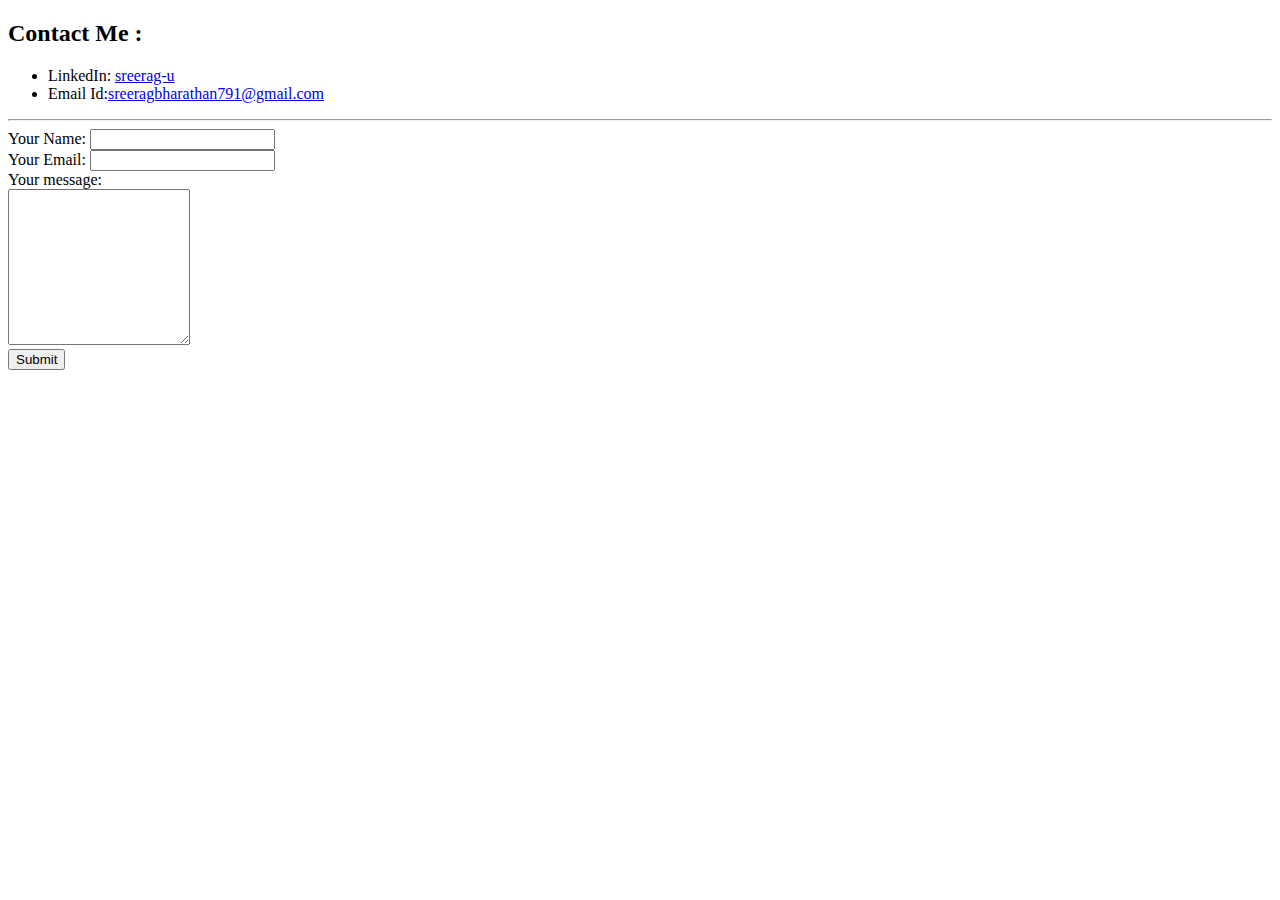
==== contact.html @ 61a1f8e4 "cv website files" ====
<!DOCTYPE html>
<html lang="en" dir="ltr">

<head>
  <meta charset="utf-8">
  <title>contact me</title>
</head>

<body>
  <h2>Contact Me :</h2>
  <ul>
    <li>
      LinkedIn: <a href="https://www.linkedin.com/in/sreerag-u/">sreerag-u</a>
    </li>
    <li>
      Email Id:<a href="mailto:sreeragbharathan791@gmail">sreeragbharathan791@gmail.com</a>
    </li>
  </ul>
  <hr />
  <form action="mailto:sreeragbharathan791@gmail.com" method="post" enctype="text/plain">
    <label>Your Name:</label>
    <input type="text" name="Name" value=""/><br />
    <label>Your Email:</label>
    <input type="email" name="Email" value="" />  <br />
  <label>Your message:</label><br />
  <textarea NAME="Message" rows="10" clos="30"></textarea></textarea><br />
  <input type="submit" name="" />
  </form>
</body>

</html>
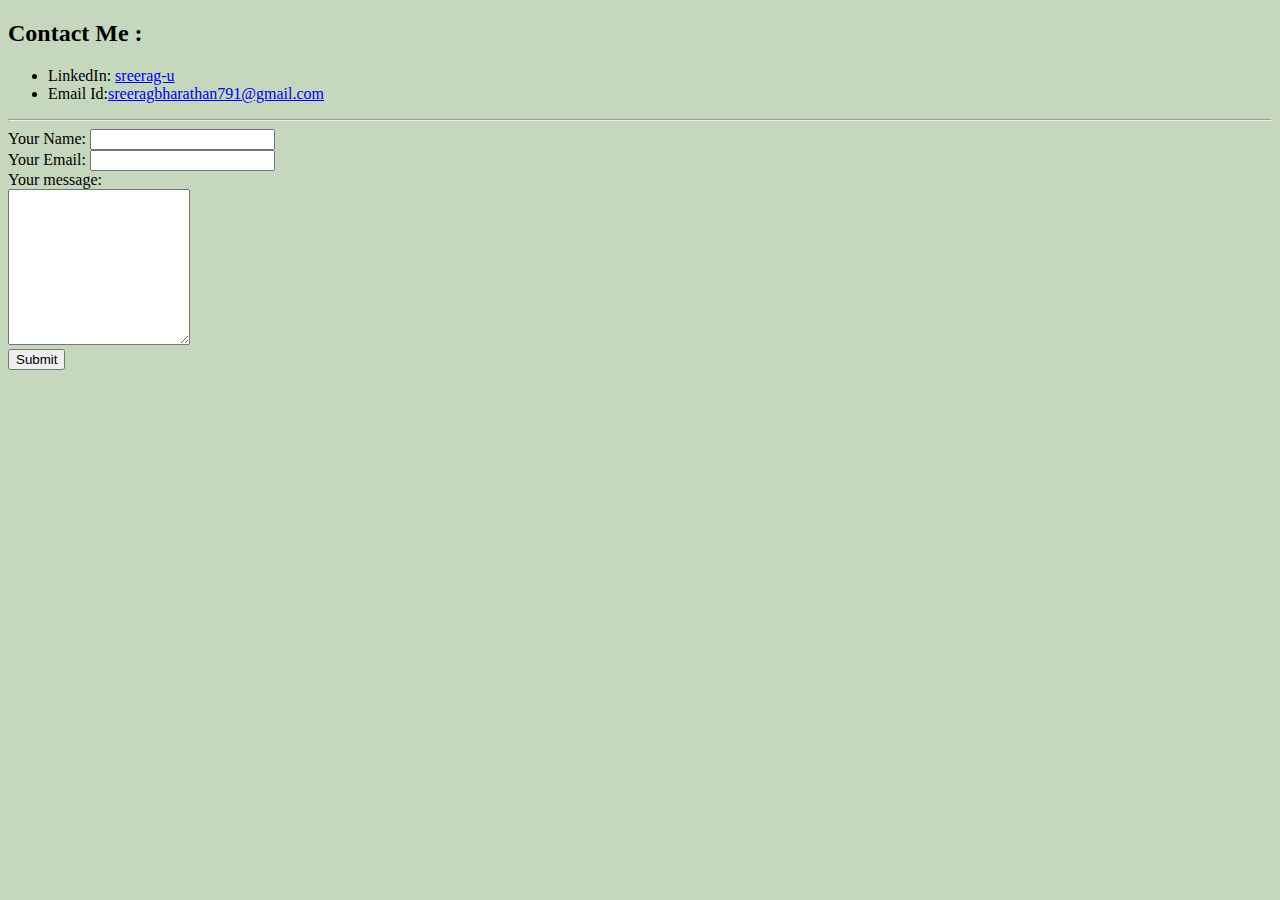
==== commit 45fbae30: "Add files via upload" ====
--- a/contact.html
+++ b/contact.html
@@ -6,7 +6,7 @@
   <title>contact me</title>
 </head>
 
-<body>
+<body style="background-color:  #c5d7bd">
   <h2>Contact Me :</h2>
   <ul>
     <li>
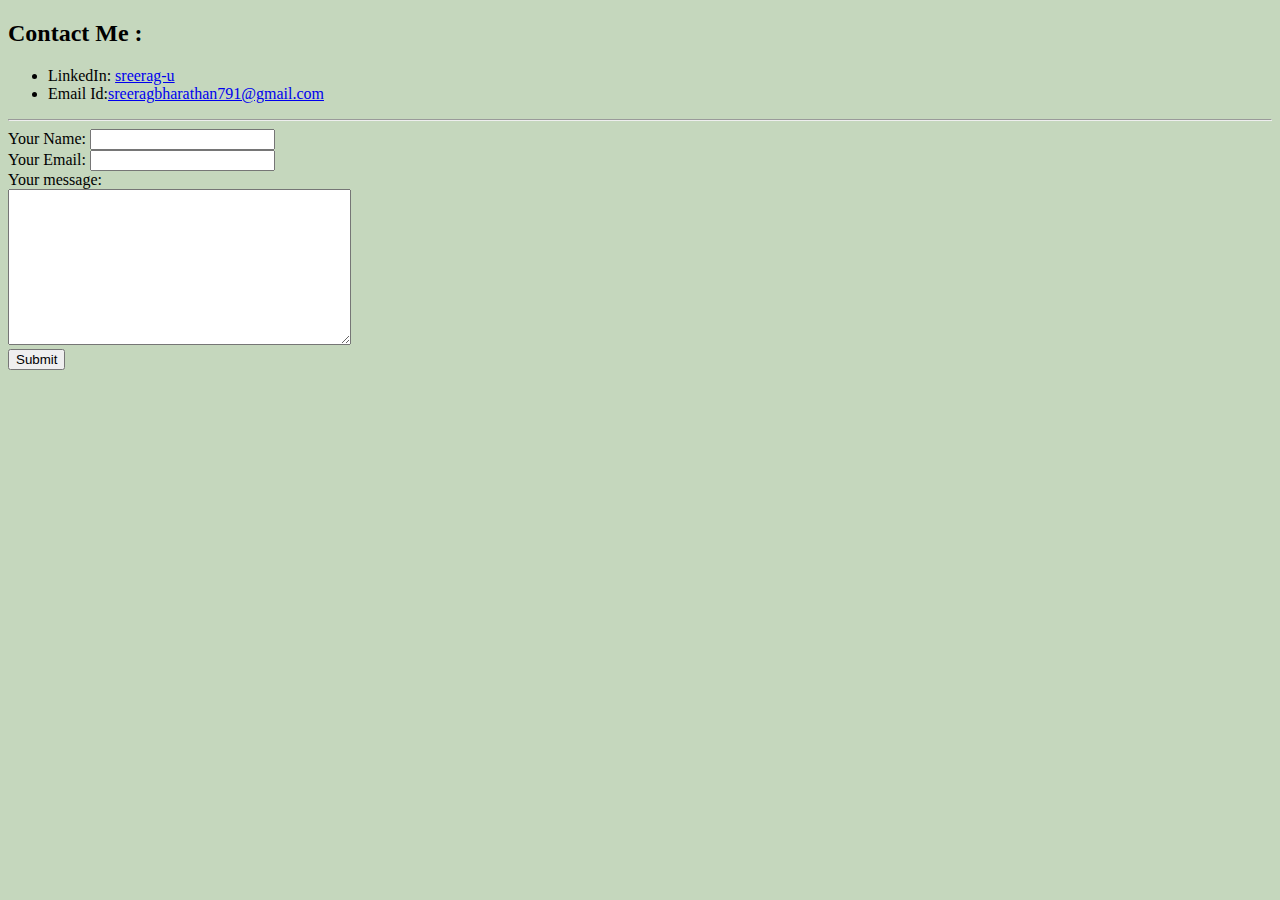
==== commit 7d8f925c: "Add files via upload" ====
--- a/contact.html
+++ b/contact.html
@@ -19,12 +19,12 @@
   <hr />
   <form action="mailto:sreeragbharathan791@gmail.com" method="post" enctype="text/plain">
     <label>Your Name:</label>
-    <input type="text" name="Name" value=""/><br />
+    <input type="text" name="Name" value="" /><br />
     <label>Your Email:</label>
-    <input type="email" name="Email" value="" />  <br />
-  <label>Your message:</label><br />
-  <textarea NAME="Message" rows="10" clos="30"></textarea></textarea><br />
-  <input type="submit" name="" />
+    <input type="email" name="Email" value="" /> <br />
+    <label>Your message:</label><br />
+    <textarea name="Message" rows="10" cols="40"></textarea><br />
+    <input type="submit" />
   </form>
 </body>
 
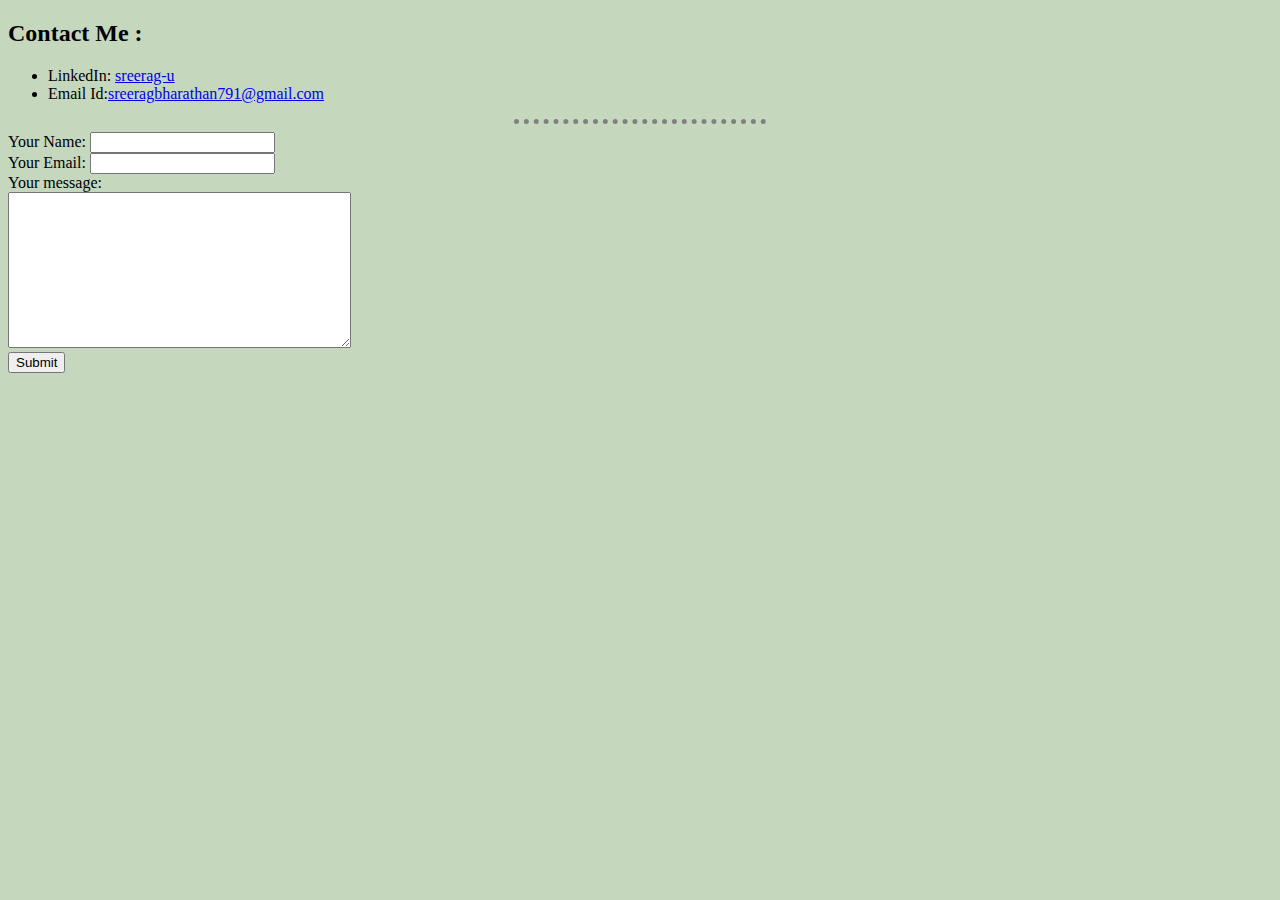
==== commit b1509cbb: "Add files via upload" ====
--- a/contact.html
+++ b/contact.html
@@ -4,6 +4,7 @@
 <head>
   <meta charset="utf-8">
   <title>contact me</title>
+  <link rel="stylesheet" href="styles.css"
 </head>
 
 <body style="background-color:  #c5d7bd">
--- a/styles.css
+++ b/styles.css
@@ -0,0 +1,15 @@
+img {
+  border-radius: 120px;
+}
+
+body {
+  background-color: #c5d7bd;
+}
+
+hr {
+  border-style: none;
+  border-top-style: dotted;
+  border-width: 5px;
+  border-color: grey;
+  width: 20%;
+}
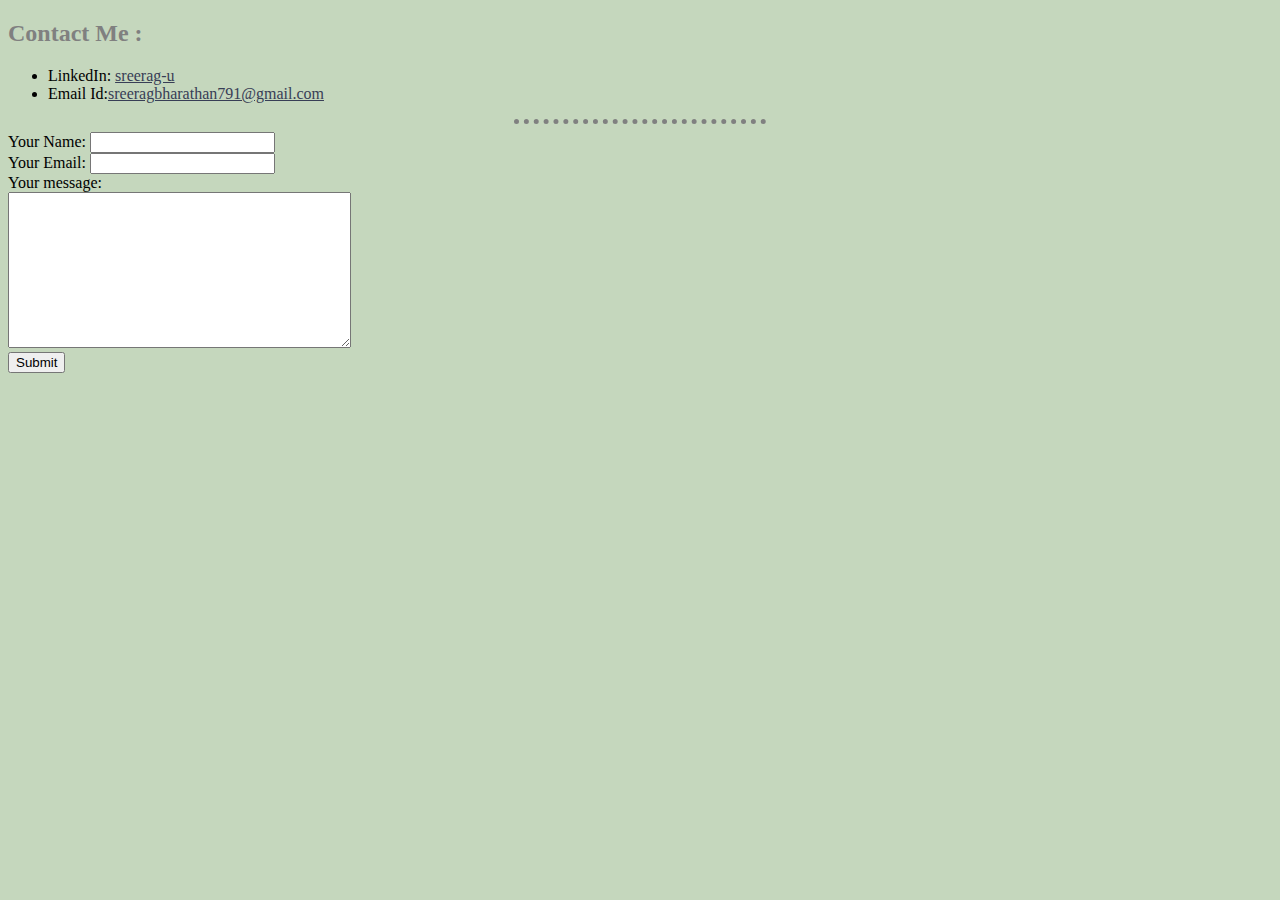
==== commit eefa6617: "Add files via upload" ====
--- a/contact.html
+++ b/contact.html
@@ -1,20 +1,18 @@
 <!DOCTYPE html>
 <html lang="en" dir="ltr">
-
 <head>
   <meta charset="utf-8">
   <title>contact me</title>
-  <link rel="stylesheet" href="styles.css"
+  <link rel="stylesheet" href="styles.css" />
 </head>
-
 <body style="background-color:  #c5d7bd">
-  <h2>Contact Me :</h2>
+  <h2 class="heading">Contact Me :</h2>
   <ul>
     <li>
-      LinkedIn: <a href="https://www.linkedin.com/in/sreerag-u/">sreerag-u</a>
+      LinkedIn: <a class="links" href="https://www.linkedin.com/in/sreerag-u/">sreerag-u</a>
     </li>
     <li>
-      Email Id:<a href="mailto:sreeragbharathan791@gmail">sreeragbharathan791@gmail.com</a>
+      Email Id:<a class="links" href="mailto:sreeragbharathan791@gmail">sreeragbharathan791@gmail.com</a>
     </li>
   </ul>
   <hr />
--- a/styles.css
+++ b/styles.css
@@ -4,6 +4,20 @@
 
 body {
   background-color: #c5d7bd;
+}
+table{
+  border-spacing: 20px;
+}
+.heading {
+  color: grey;
+}
+
+.links {
+  color: #383e56;
+}
+
+.links:hover {
+  color: green;
 }
 
 hr {
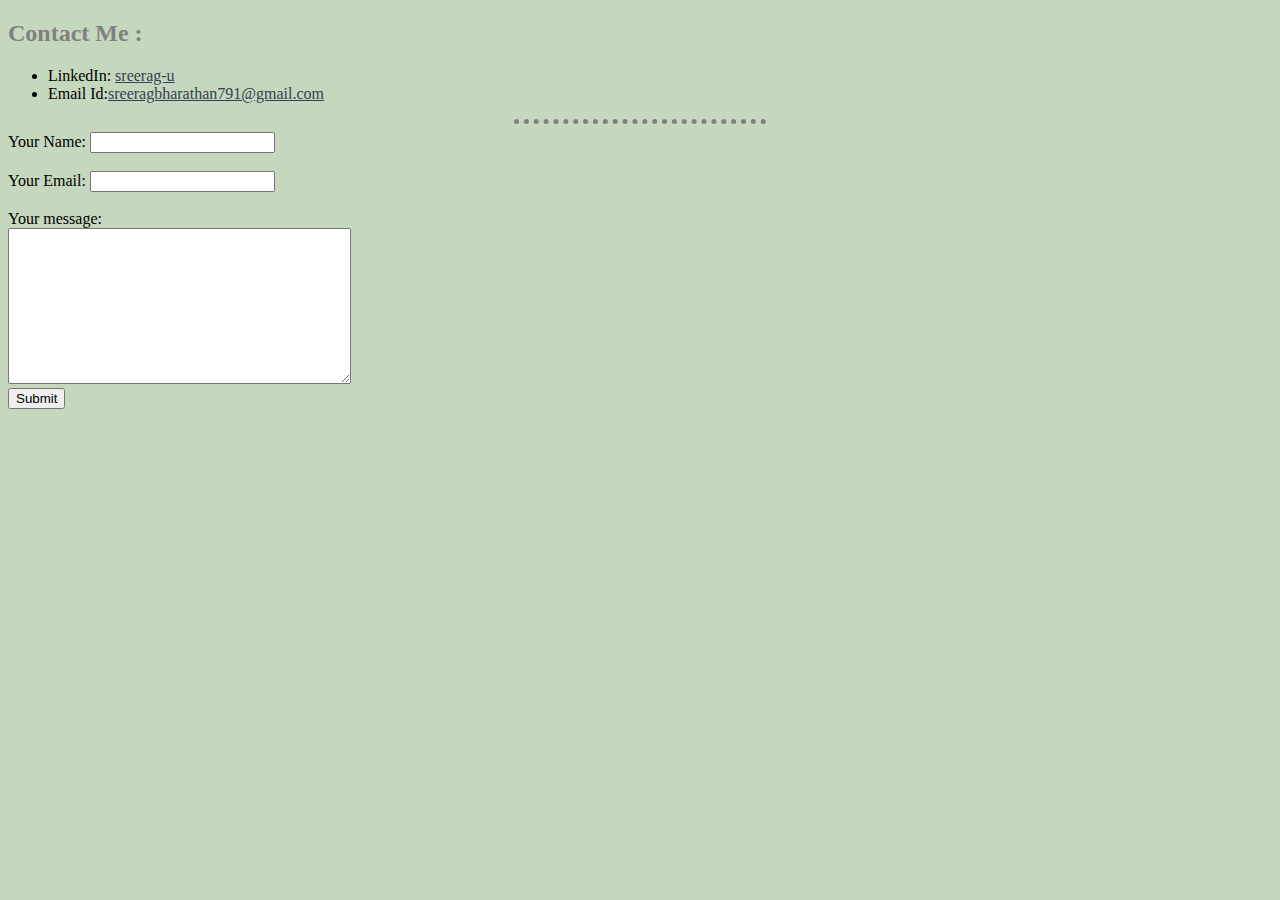
==== commit 1cd525c7: "Add files via upload" ====
--- a/contact.html
+++ b/contact.html
@@ -18,9 +18,9 @@
   <hr />
   <form action="mailto:sreeragbharathan791@gmail.com" method="post" enctype="text/plain">
     <label>Your Name:</label>
-    <input type="text" name="Name" value="" /><br />
+    <input type="text" name="Name" value="" /><br /><br />
     <label>Your Email:</label>
-    <input type="email" name="Email" value="" /> <br />
+    <input type="email" name="Email" value="" /> <br /><br />
     <label>Your message:</label><br />
     <textarea name="Message" rows="10" cols="40"></textarea><br />
     <input type="submit" />
--- a/styles.css
+++ b/styles.css
@@ -6,7 +6,7 @@
   background-color: #c5d7bd;
 }
 table{
-  border-spacing: 20px;
+  border-spacing: 10px;
 }
 .heading {
   color: grey;
